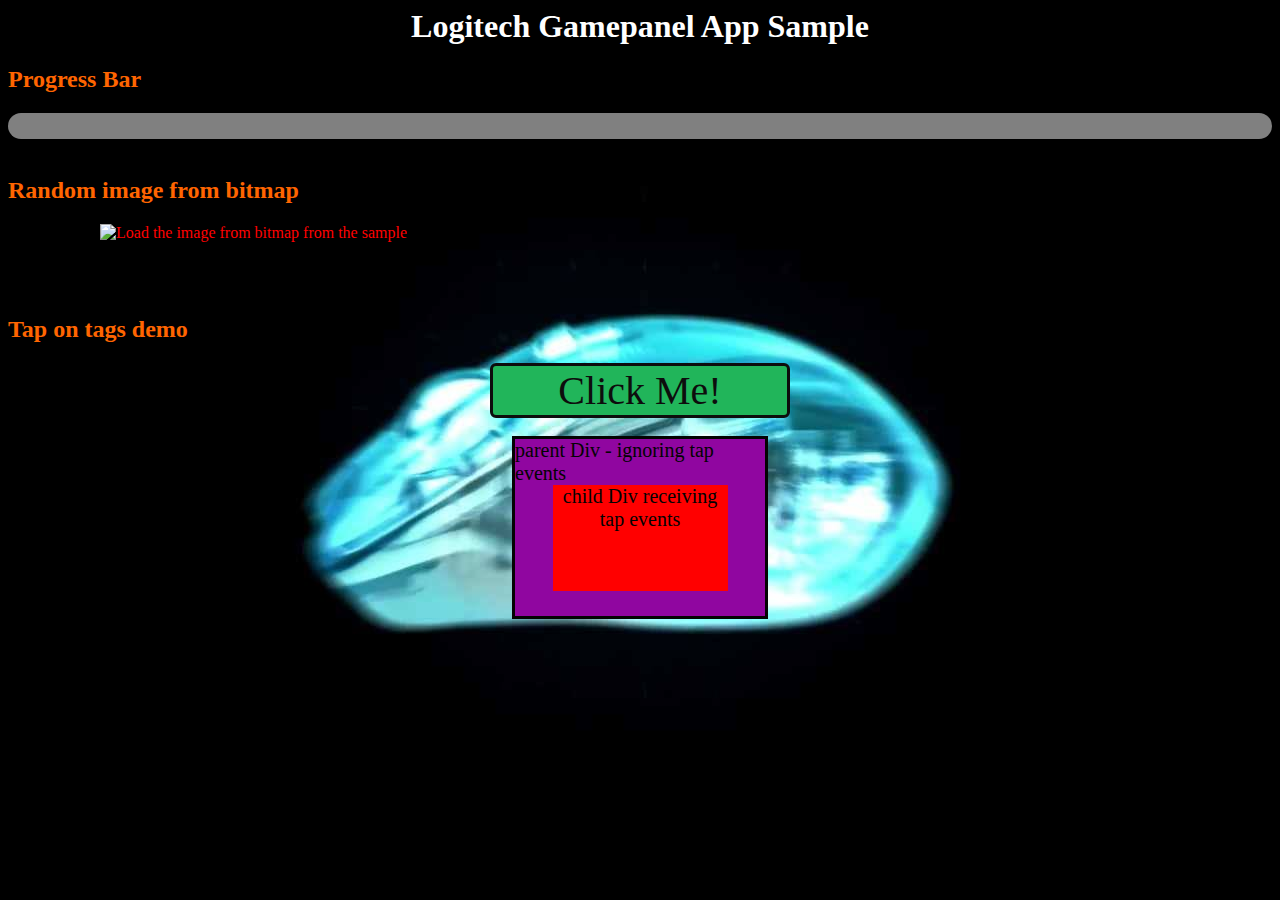
==== MFC_SAMPLE/MFCSample/Resources/index.html @ 3db3d025 "溝ごGO" ====
<html>
    <head>
        <meta name="viewport" content="width=device-width, initial-scale=1.0, maximum-scale=1, target-densityDpi=device-dpi, user-scalable=no" />
        <style>
            body
            {
                background-image:url('g700.jpg');
                background-color: black;
                background-repeat:no-repeat;
                background-attachment:fixed;
                background-position:center; 
            }

            h1
            {
                    color:rgb(255,255,255);
                    text-align:center;
            }
            h2
            {
                    color:rgb(255, 101, 0);
                    text-align:left;
            }
            #clickTestDiv
            {
                    color:rgb(3, 3, 3);
                    background-color:#9006a0;
                    text-align:left;
                    font-family: 'Oswald';
                    font-size: 20px;
                    width: 250px;
                    margin-left:auto;
                    margin-right:auto;
                    border:solid;
                    height:20%;
            }
            #childTest
            {
                width:70%;
                height:60%;
                margin-left: auto;
                margin-right:auto;
                text-align:center;
                background:red;
            }
            #progressbar {
              background-color: gray;
              border-radius: 13px; 
              padding: 3px;
            }

            #progressbarProgress {
               background-color: orange;
               width: 0%; 
               height: 20px;
               border-radius: 10px;
            }
            #randomImage
            {
                position:absolute;
                left:100px;
            }
            #firstButton {
                background-color: #21b55a;
                -moz-border-radius: 5px;
                -webkit-border-radius: 5px;
                border-radius:6px;
                color: #fff;
                font-family: 'Oswald';
                font-size: 40px;
                text-decoration:none;
                color:#0d0d0d;
                display:block;
                width: 300px;
                margin-left:auto;
                margin-right:auto;
                cursor: pointer;
                border:solid;
            }
            img { 
                color: red; 
                text-align: center; 
            }
            
        </style>
    </head>
    <script src="alert.js"></script>
    <body>
        <h1 id ="appletTitle"> Logitech Gamepanel App Sample</h1>
        <h2 class ="sectionTitle" id ="progressTitle">Progress Bar</h2>
        <div id="progressbar">
             <div id ="progressbarProgress"></div>
        </div>
        <br />
        <h2 class ="sectionTitle ignoreTapEvents" id ="imageTitle">Random image from bitmap</h2>
        <img src="randomImage.png" id="randomImage" alt="Load the image from bitmap from the sample"/><br /><br /><br /><br />
        <h2 class ="sectionTitle" id ="tapDemoTitle">Tap on tags demo</h2>
        <button id="firstButton">Click Me!</button> <br />
        <div id="clickTestDiv" class="ignoreTapEvents">parent Div - ignoring tap events <div id="childTest">child Div receiving tap events</div></div>
       
        <script>
            function moveRandomImage() {
                document.getElementById('randomImage').style.left = Math.floor((Math.random() * screen.width *0.6) + 1);
            }

            setInterval(function () { moveRandomImage() }, 1000);
        </script>
    </body>
</html>
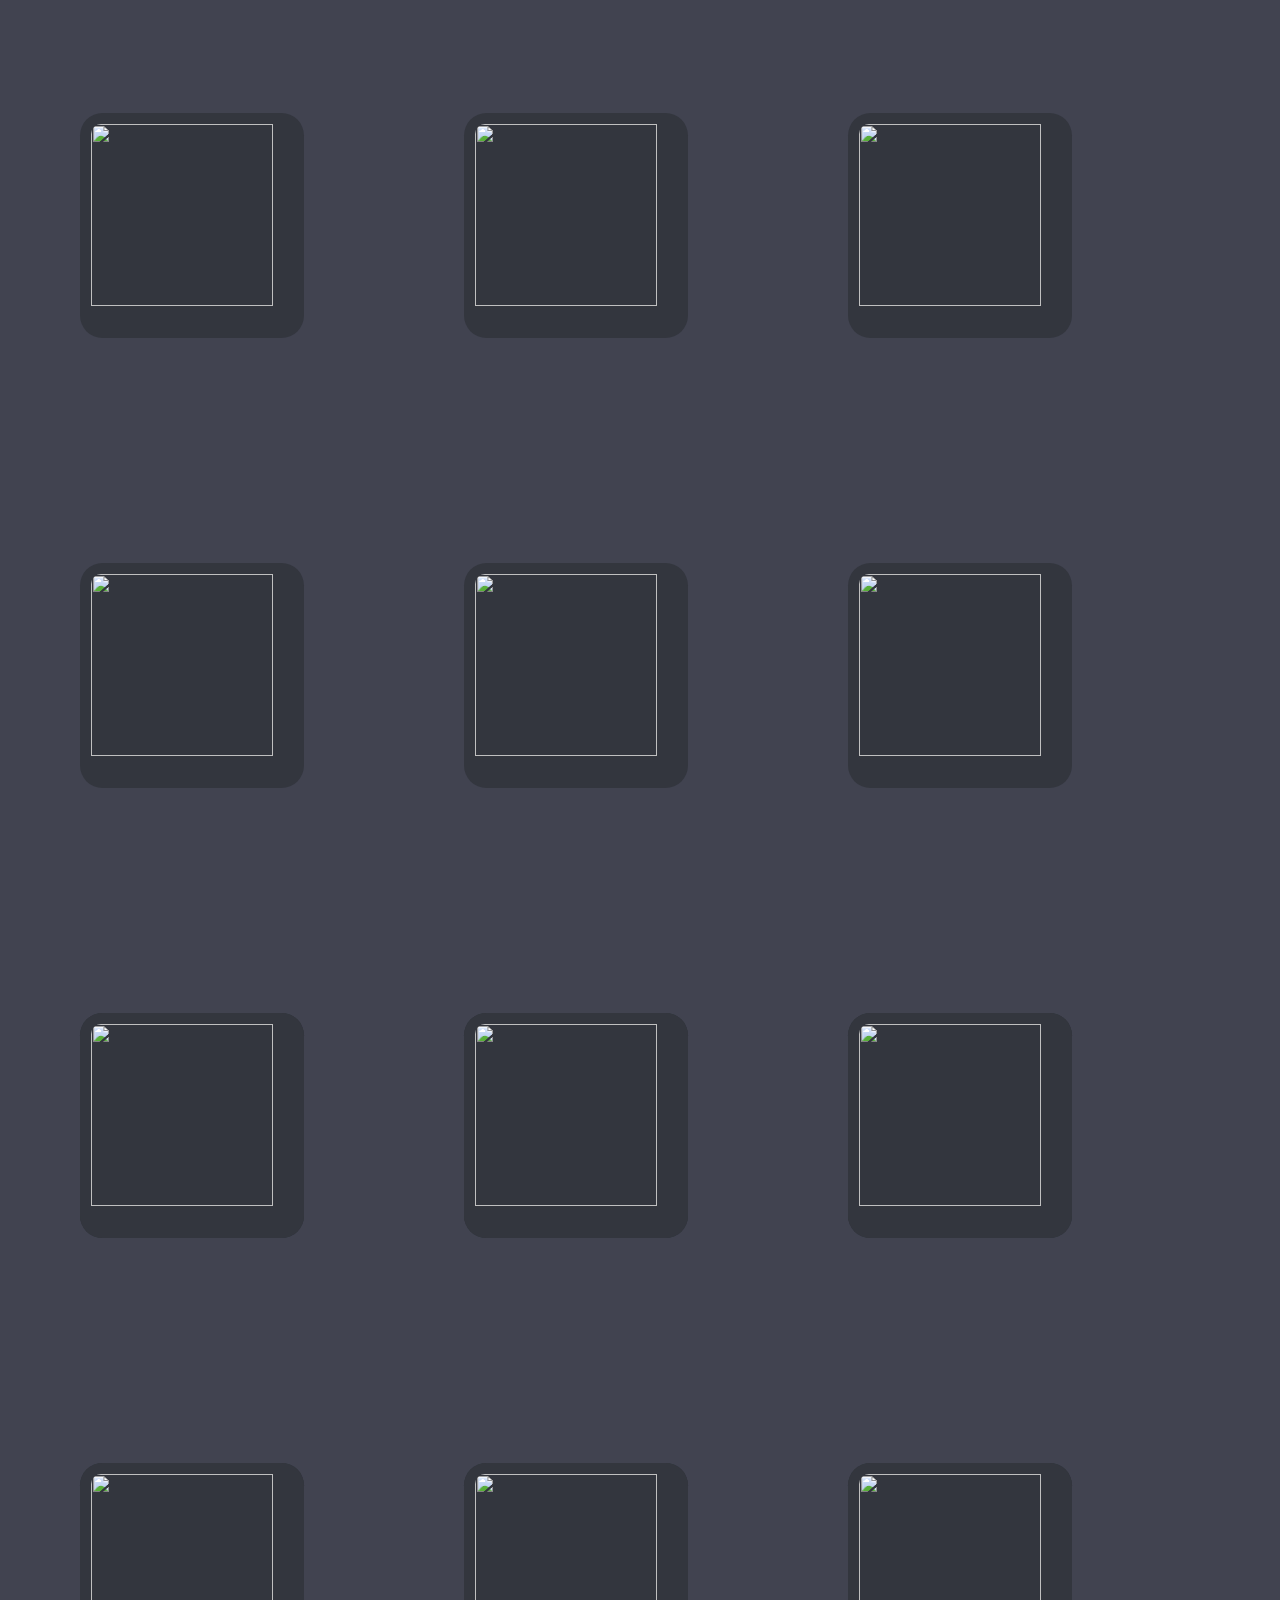
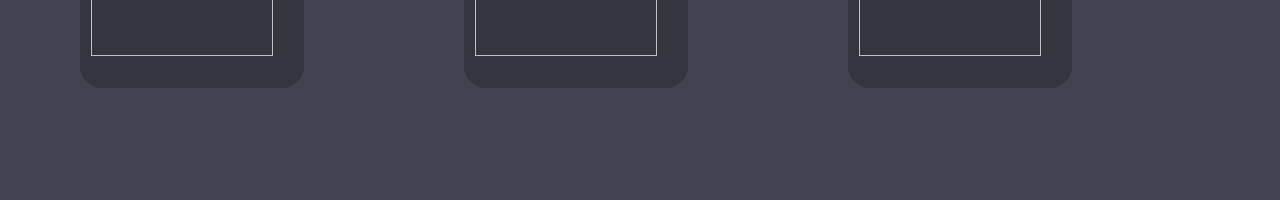
==== commit 240b1d46: "update icon" ====
--- a/MFC_SAMPLE/MFCSample/Resources/index.html
+++ b/MFC_SAMPLE/MFCSample/Resources/index.html
@@ -1,109 +1,26 @@
+<!DOCTYPE html>
 <html>
-    <head>
-        <meta name="viewport" content="width=device-width, initial-scale=1.0, maximum-scale=1, target-densityDpi=device-dpi, user-scalable=no" />
-        <style>
-            body
-            {
-                background-image:url('g700.jpg');
-                background-color: black;
-                background-repeat:no-repeat;
-                background-attachment:fixed;
-                background-position:center; 
-            }
-
-            h1
-            {
-                    color:rgb(255,255,255);
-                    text-align:center;
-            }
-            h2
-            {
-                    color:rgb(255, 101, 0);
-                    text-align:left;
-            }
-            #clickTestDiv
-            {
-                    color:rgb(3, 3, 3);
-                    background-color:#9006a0;
-                    text-align:left;
-                    font-family: 'Oswald';
-                    font-size: 20px;
-                    width: 250px;
-                    margin-left:auto;
-                    margin-right:auto;
-                    border:solid;
-                    height:20%;
-            }
-            #childTest
-            {
-                width:70%;
-                height:60%;
-                margin-left: auto;
-                margin-right:auto;
-                text-align:center;
-                background:red;
-            }
-            #progressbar {
-              background-color: gray;
-              border-radius: 13px; 
-              padding: 3px;
-            }
-
-            #progressbarProgress {
-               background-color: orange;
-               width: 0%; 
-               height: 20px;
-               border-radius: 10px;
-            }
-            #randomImage
-            {
-                position:absolute;
-                left:100px;
-            }
-            #firstButton {
-                background-color: #21b55a;
-                -moz-border-radius: 5px;
-                -webkit-border-radius: 5px;
-                border-radius:6px;
-                color: #fff;
-                font-family: 'Oswald';
-                font-size: 40px;
-                text-decoration:none;
-                color:#0d0d0d;
-                display:block;
-                width: 300px;
-                margin-left:auto;
-                margin-right:auto;
-                cursor: pointer;
-                border:solid;
-            }
-            img { 
-                color: red; 
-                text-align: center; 
-            }
-            
-        </style>
-    </head>
-    <script src="alert.js"></script>
-    <body>
-        <h1 id ="appletTitle"> Logitech Gamepanel App Sample</h1>
-        <h2 class ="sectionTitle" id ="progressTitle">Progress Bar</h2>
-        <div id="progressbar">
-             <div id ="progressbarProgress"></div>
-        </div>
-        <br />
-        <h2 class ="sectionTitle ignoreTapEvents" id ="imageTitle">Random image from bitmap</h2>
-        <img src="randomImage.png" id="randomImage" alt="Load the image from bitmap from the sample"/><br /><br /><br /><br />
-        <h2 class ="sectionTitle" id ="tapDemoTitle">Tap on tags demo</h2>
-        <button id="firstButton">Click Me!</button> <br />
-        <div id="clickTestDiv" class="ignoreTapEvents">parent Div - ignoring tap events <div id="childTest">child Div receiving tap events</div></div>
-       
-        <script>
-            function moveRandomImage() {
-                document.getElementById('randomImage').style.left = Math.floor((Math.random() * screen.width *0.6) + 1);
-            }
-
-            setInterval(function () { moveRandomImage() }, 1000);
-        </script>
-    </body>
+<head>
+    <meta charset="UTF-8">
+    <meta name="viewport" content="width=device-width, initial-scale=1.0">
+    <meta http-equiv="X-UA-Compatible" content="ie=edge">
+    <link rel="stylesheet" href="style.css">
+    <link rel="stylesheet" href="https://use.fontawesome.com/releases/v5.4.2/css/all.css" integrity="sha384-/rXc/GQVaYpyDdyxK+ecHPVYJSN9bmVFBvjA/9eOB+pb3F2w2N6fc5qB9Ew5yIns" crossorigin="anonymous">
+    <title>GDeck</title>
+</head>
+<body>
+    <i id="scroll-up" class="caret fas fa-caret-up disabled"></i>
+    <i id="scroll-down" class="caret fas fa-caret-down"></i>
+    <div id="screenshot-wrapper">
+        <img id="screenshot" />
+    </div>
+    <div class="sc-drop">
+        <div id="sc-share" class="sc"><i class="fas fa-share"></i></div>
+        <div id="sc-close" class="sc"><i class="fas fa-times"></i></div>
+    </div>
+</body>
+    <script id="indexScript" src="index.js"></script>
+    <script>
+        document.getElementById('indexScript').src = `index.js?v=${Math.random()}`
+    </script>
 </html>--- a/MFC_SAMPLE/MFCSample/Resources/style.css
+++ b/MFC_SAMPLE/MFCSample/Resources/style.css
@@ -0,0 +1,128 @@
+body {
+    background: #414350;
+    overflow: hidden;
+}
+
+.page {
+    width: 100vw;
+    height: 100vh;
+    position: absolute;
+    top: 0;
+    left: 0;
+    color: white;
+    transition: all .5s ease-in-out;
+
+}
+
+.page-container {
+    width: 90%;
+    height: 100%;
+    display: flex;
+    justify-content: space-around;
+    flex-wrap: wrap;
+}
+
+.caret {
+    position: absolute;
+    right: 5px;
+    color: white;
+    font-size: 100px;
+    cursor: pointer;
+    transition: all .3s ease-in-out;
+    z-index: 2;
+}
+.fa-caret-up {
+    top: 0;
+}
+
+.fa-caret-down {
+    bottom: 0;
+}
+
+.fa-caret-down.disabled, .fa-caret-up.disabled {
+    color: grey;
+}
+
+.disabled {
+    cursor: default;
+}
+
+.grid {
+    width: 30%;
+    display: flex;
+    justify-content: center;
+    align-items: center;
+}
+
+.img-wrapper {
+    width: 65%;
+    background: #33363e;
+    border-radius: 10%;
+    display: flex;
+    justify-content: center;
+    align-items: center;
+    cursor: pointer;
+}
+
+.ico {
+    width: 90%;
+    height: 90%;
+    border-radius: 10px;
+}
+
+.page.active {
+    transform: translateY(0);
+}
+
+.page.page-next {
+    transform: translateY(100%);
+}
+
+.page.page-pre {
+    transform: translateY(-100%);
+}
+
+#screenshot-wrapper {
+    position: absolute;
+    top: 2vh;
+    left: 2vw;
+    width: 60vw;
+    height: 33.75vw;
+    z-index: 5;
+    transition: all .5s ease-in-out;
+    padding: 5px;
+    background: white;
+    border-radius: 4px;
+}
+
+#screenshot {
+    width: 100%;
+    height: 100%;
+    border: 1px solid #ddd;
+    border-radius: 4px;
+}
+
+.sc-drop {
+    position: absolute;
+    display: flex;
+    align-items: center;
+    justify-content: space-around;
+    top: 18vw;
+    left: 16vw;
+    background: #adb2ba;
+    opacity: .7;
+    width: 10vw;
+    height: 5vw;
+    transition: all .5s ease-in-out;
+    z-index: 3;
+    border-radius: 50px;
+}
+
+.sc-drop.active {
+    transform: translateY(7.5vw);
+}
+
+.sc {
+    font-size: 33px;
+    cursor: pointer;
+}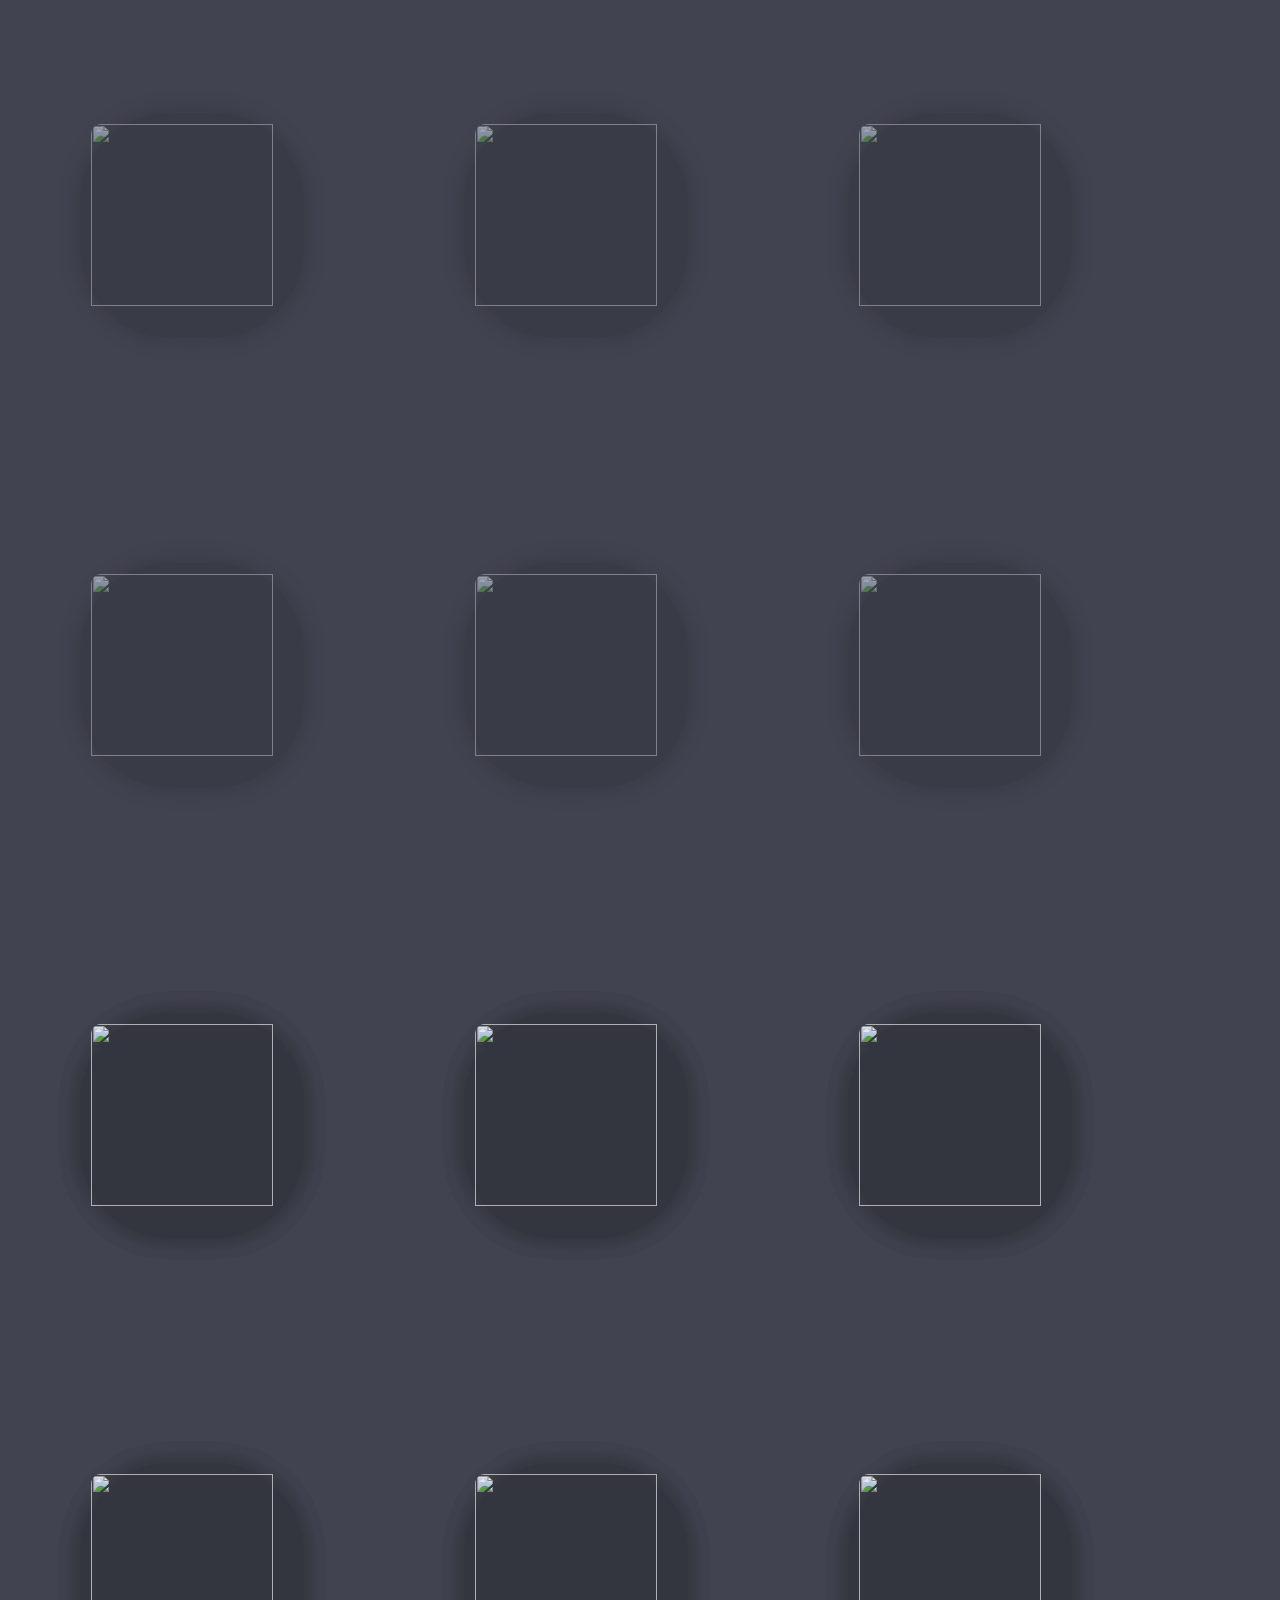
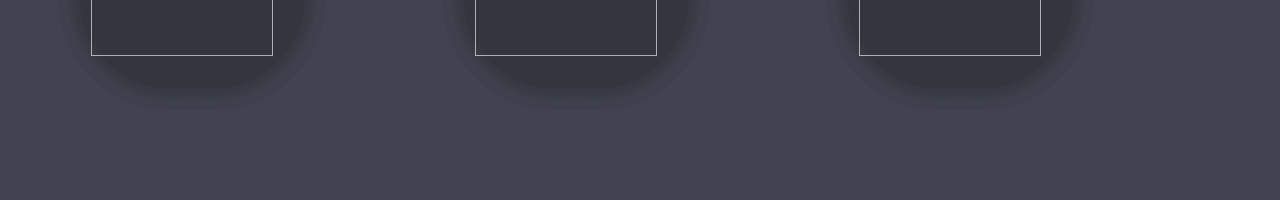
==== commit 4cde2656: "add share dropdown" ====
--- a/MFC_SAMPLE/MFCSample/Resources/index.html
+++ b/MFC_SAMPLE/MFCSample/Resources/index.html
@@ -2,7 +2,7 @@
 <html>
 <head>
     <meta charset="UTF-8">
-    <meta name="viewport" content="width=device-width, initial-scale=1.0">
+    <meta name="viewport" content="width=device-width, initial-scale=1.0, user-scalable=0, maximum-scale=1.0, minimum-scale=1.0">
     <meta http-equiv="X-UA-Compatible" content="ie=edge">
     <link rel="stylesheet" href="style.css">
     <link rel="stylesheet" href="https://use.fontawesome.com/releases/v5.4.2/css/all.css" integrity="sha384-/rXc/GQVaYpyDdyxK+ecHPVYJSN9bmVFBvjA/9eOB+pb3F2w2N6fc5qB9Ew5yIns" crossorigin="anonymous">
@@ -18,6 +18,10 @@
         <div id="sc-share" class="sc"><i class="fas fa-share"></i></div>
         <div id="sc-close" class="sc"><i class="fas fa-times"></i></div>
     </div>
+    <div class="sc-share-drop">
+        <div id="sc-share" class="sc"><i class="fab fa-twitter"></i></div>
+        <div id="sc-close" class="sc"><i class="fas fa-file-download"></i></div>
+    </div>
 </body>
     <script id="indexScript" src="index.js"></script>
     <script>
--- a/MFC_SAMPLE/MFCSample/Resources/style.css
+++ b/MFC_SAMPLE/MFCSample/Resources/style.css
@@ -57,7 +57,9 @@
 .img-wrapper {
     width: 65%;
     background: #33363e;
-    border-radius: 10%;
+    box-shadow: 0 0 15px 5px #33363e;
+    opacity: .5;
+    border-radius: 40%;
     display: flex;
     justify-content: center;
     align-items: center;
@@ -108,21 +110,43 @@
     align-items: center;
     justify-content: space-around;
     top: 18vw;
-    left: 16vw;
+    left: 26vw;
     background: #adb2ba;
     opacity: .7;
-    width: 10vw;
-    height: 5vw;
+    width: 14vw;
+    height: 7vw;
     transition: all .5s ease-in-out;
     z-index: 3;
     border-radius: 50px;
 }
 
 .sc-drop.active {
-    transform: translateY(7.5vw);
+    transform: translateY(20vw);
 }
 
 .sc {
-    font-size: 33px;
+    font-size: 50px;
     cursor: pointer;
-}+}
+
+.sc-share-drop {
+    position: absolute;
+    display: flex;
+    align-items: center;
+    justify-content: space-around;
+    top: 46vw;
+    left: 22vw;
+    background: #adb2ba;
+    opacity: 0;
+    width: 14vw;
+    height: 7vw;
+    transition: all .5s ease-in-out;
+    z-index: 3;
+    border-radius: 20px;
+    transform: translateY(-30%);
+}
+
+.sc-share-drop.active {
+    transform: translateY(0);
+    opacity: 1;
+}
